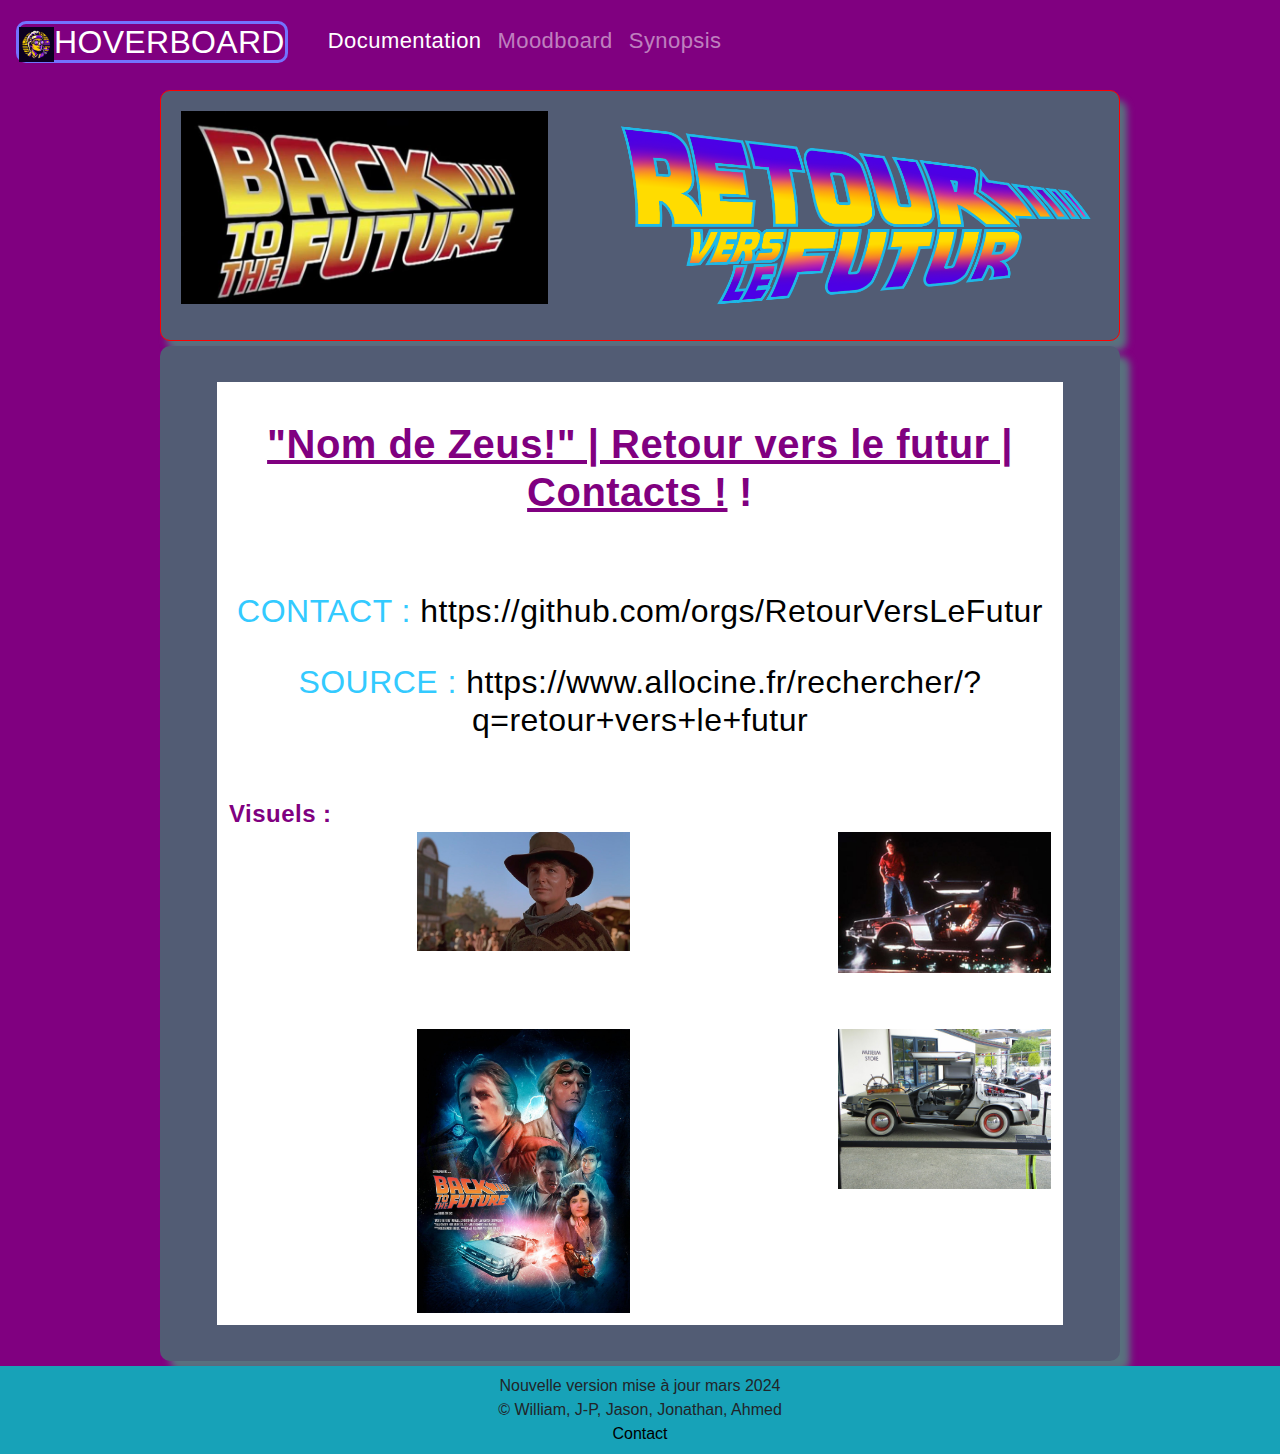
==== contact.html @ fa9c0cd6 "Update contact.html" ====
<!doctype html>
<html lang="fr">
<head>
  <meta charset="utf-8">
    <meta name="viewport" content="width=device-width, initial-scale=1">
    <meta http-equiv="X-UA-Compatible" content="ie=edge">
    <meta name="description" content="Site de RVLF">
    <meta name="author" content="TN5">
    <META name="robots" content="index,follow">
    <META name="revisit-after" content="2 days">
    <link media="screen" href="style.css" rel="stylesheet" type="text/css">
    <Link href="favicon.ico" rel="shortcut icon" type="image/x-icon">
    <title><"RVLF"></title>
    <link rel="stylesheet" href="bootstrap.css" type="text/css">
</head>
   <body>

       <!-- L'en-tête -->
  <header>
     <nav class="navbar navbar-expand-md navbar-dark lg-4">
<a class="navbar-brand"  title="ACCUEIL" href="index.html"><span class="lg-1 h2 arrondi"><img src="./img/menu/LogoSite.jpg" width="35px">HOVERBOARD</span></a>
<button class="navbar-toggler" type="button" title="Menu principal" data-toggle="collapse" data-target="#navbarsExampleDefault" aria-controls="navbarsExampleDefault" aria-expanded="false" aria-label="Toggle navigation">
MENU <span class="navbar-toggler-icon"></span>
</button>

    <div class="collapse navbar-collapse" id="navbarsExampleDefault">
       <ul class="navbar-nav mr-auto">

       <!-- Les menus -->
	   <nav class="navbar navbar-expand-md navbar-dark mb-1">
    <ul class="navbar-nav mr-auto">

       <li class="nav-item active">
        <a class="nav-link" href="https://github.com/RetourVersLeFutur/documentation">Documentation</a>
        </li>

        <li class="nav-item">
        <a class="nav-link" href="moodboard.html">Moodboard</a>
        </li>

        <li class="nav-item"><a class="nav-link" href="#">Synopsis &ensp;</a>

      <ul class="sous">
        <li><a href="retourfutur.html">Retour vers le futur 1</a></li>
        <li><a href="retourfutur2.html">Retour vers le futur 2</a></li>
        <li><a href="retourfutur3.html">Retour vers le futur 3</a></li>
      </ul>
        </li>
    </ul>
  </nav>
     </div>
    </nav>
  </header>

<div id="header">
 <a href="index.html"><img id="para1" src="./img/menu/fb_retour-vers-le-futur.jpg" title="Retour_vers_le_futur"></a>
 <a href="index.html"><img id="para2" src="./img/menu/Logo_Fr.png" alt="Retour_vers_le_futur"></a>
</div>

<!--Nous sommes dans le contenu -->
<div id="content">
<br>
<div class="row">
    <div class="col-md-12">
	<table class="musique">
	<tr>
	<td>
	<a href="index.html">
	<h1>
		<b><U>"Nom de Zeus!" | Retour vers le futur | <br> Contacts !</U> !</b>
	</h1>
	</a>
	<br>
	<h2>
	<p>
	CONTACT : <a href="https://github.com/orgs/RetourVersLeFutur">https://github.com/orgs/RetourVersLeFutur</a>
	</p>
	<p>
	SOURCE : <a href="https://www.allocine.fr/rechercher/?q=retour+vers+le+futur">https://www.allocine.fr/rechercher/?q=retour+vers+le+futur</a>
	</p>
	</h2>
</td>
</tr>
</table>


<table class="musique">
<tr>			
	<td class ="top">
		<B>Visuels :</B><br>
        <a href="img/contact/western.jpg" target="_blank"><img id="para2" src="img/contact/western.jpg" alt="Retour_vers_le_futur"></a>
	</td>	 
	<td class ="top"><BR>
		<a href="img/contact/contact.jpg" target="_blank"><img id="para2" src="img/contact/contact.jpg" alt="Retour_vers_le_futur"></a>
	</td>
	<td class ="top">
	<br>
        <a href="img/contact/Affiche.jpg" target="_blank"><img id="para2" src="img/contact/Affiche.jpg" alt="Retour_vers_le_futur"></a>
	</td>	 
	<td class ="top"><BR>
		<a href="img/contact/Delorean2.JPG" target="_blank"><img id="para2" src="img/contact/Delorean2.JPG" alt="Retour_vers_le_futur"></a>
	</td>
</tr>
</table>
		</div>
	</div>
<br>
</div>
		<!-- Le pied de page -->
		<nav class="navbar navbar-expand-md navbar-info bg-info">
<div id="footer" class="container">
Nouvelle version mise à jour mars 2024<BR>
&copy; William, J-P, Jason, Jonathan, Ahmed<br>
<a href="contact.html">Contact</a><br>		   
</div>
</nav>

</body>
</html>
---- style.css ----
body {
	margin: auto;
	margin-top: 20px;
	margin-bottom: 20px;    
	background-image: url("images/bg.png");
	background-repeat: repeat x y; 
	background-color: #000;
	text-align: justify;
}

td.top {
    vertical-align: text-top;
    width: 50%;
} 

@media screen and (max-width: 992px) {
    td.top{
    width: 100%;
    }
}

.arrondi {
    border : rgb(115, 115, 255) solid 3px;
    border-radius : 10px;  
}

/* L'en-téte */

.nav-item {
    font-size : 22px;
    letter-spacing : 0.02em;
}

.navbar-brand {
    font-size : 30px;
    letter-spacing : 0.02em;
}

#en_tete {
	width: 1000px;
	height: 200px;
	background-image: url("images/banniere2.jpg");
	background-repeat: no-repeat;
	margin-bottom: 5px;
	border: 1px solid black;
}

/* Le menu */
/* Je sélectionne mes <li> par les sélecteurs (<li> est contenu par le <ul>), inutile de lui rajouter une class */

ul#menu_horizontal { 

	width : 1000px; 

	height : 30px;

	margin : 5px 0 5px 0;

	padding : 0;

	background-color : #DE2929;

	border : 1px solid black;

	list-style-type : none; 

}

 

ul#menu_horizontal li {

	padding : 0 0.5em;  

	line-height : 30px;

}

 

ul#menu_horizontal li.bouton_gauche {

	float : left;

	border-right : 1px solid black; 

}

 

ul#menu_horizontal li.bouton_droite {

	float : right;

}

 

ul#menu_horizontal a {

	color : white;

	text-decoration : none;

	padding : 0 0.5em; 

	font :  0.8em "Trebuchet MS";

}

 

ul#menu_horizontal a:hover { 

	text-decoration : underline; 

	color : black;

}

/* Le menu */

/* Je séléctionne mes <li> par les sélecteurs (<li> est contenu par le <ul>), inutile de lui rajouter une class */

ul#menu_connexion { 

	width : 1000px; 

	height : 30px;

	margin : 5px 0 5px 0;

	padding : 0;

	background-color : #DE2929;

	border : 1px solid black;

	list-style-type : none; 

	color: white;

}

 

ul#menu_connexion li {

	padding : 0 0.5em;  

	line-height : 30px;

}

 

ul#menu_connexion li.bouton_gauche {

	float : left;

}

 

ul#menu_connexion li.bouton_droite {

	float : right;

	text-decoration: blink;

	border-left: 1px solid black;

}

 

ul#menu_connexion a {

	color : white;

	text-decoration : none;

	padding : 0 0.5em; 

	font :  0.8em "Trebuchet MS";

}

 

ul#menu_connexion a:hover { 

	text-decoration : underline; 

	color: black;

}

 

ul#menu_connexion a img { 

	border : none;

	padding :  0 0.3em;

}



ul#menu_connexion li.bouton_droiteDec {

	float : right;

	border-left: 1px solid black;

} 



#connexion

{

	color: #a00;

}



#corps h2

{

	color: white;

	background-color: #DE2929;

	text-align: center;

	border: 1px solide black;

	margin-top: 0pt;

}



#corps .identite

{

	border-color: #DE2929;

}

/* Le corps de la page */

#corps
{
	width: 75%;
	margin:auto;
	margin-bottom: 5px;
	padding: 5px;
	color: #000;
	background-color: #fff;
	border: 1px solid black;
	min-height:500px;
	box-shadow : 7px 10px 7px #59717e;
}

#corps h1
{
	color: #c00;
	text-align: center;
	font-family: Arial, "Arial Black", "Times New Roman", Times, serif;
}

#corps h2
{
	height: 40px;
	background-image: url("images/titre.png");
	background-repeat: no-repeat;
	padding-left: 30px;
	color: #B3B3B3;
	text-align: left;
}

#corps a {
	color: #a00;
}

#corps a:hover {
	color: red;
}

#corps .identite
{
	border-color: #DE2929;
}

#membres{
	border:1px solid;
	border-color:black;
	width:90%;
	border-collapse:collapse;
}

#titres{
	font-size:16pt;
	background-color:#DE2929;
	color:white;
}

.donnee{
	border:1px black solid;
	border-collapse:collapse;
	text-align:center;
	height:30pt;
}

table#video {
	margin:auto;
	text-align: left;
}

td#films {
	width:26%;
}

input[type="submit"]
{
	background-color: #a00;
	color: white;
	border: 1px outset black;
	font-weight: bold;
}

/* Le pied de page (qui se trouve tout en bas, en général pour les copyrights) */

#pied_de_page
{
	padding:0;
	text-align: center;
	color: #000;
	background-color: #fff; 
	border: 1px solid black;
}

#pied_de_page a
{
	color: #a00;
}

#pied_de_page a:hover

{
	color: red;
}

img {

	border:none;

}

img#film {
	float:left;
	margin: 0 6px 6px 0;
}

span#champ {
	font-weight:bold;
}

.float 
{
	display: block;
	width: 200px;
	float: left;
	text-align: left;
}



/* ancien code */

h1 {
    color : #11D8E8;
    font-size : 22pt;
    text-align : center;
}

#index {
    background-color : rgb(24, 24, 58);
    color : purple;
    border : red solid 1px;
    margin : auto;
    width : 75%;
    padding-left : 10px;
    padding-right : 10px;
    box-shadow : 10px 10px 7px #59717e;
    float : right;
    position : relative;
    border-radius : 10px;
    font-size : 26px;
    font-family : 'Raleway', Arial, sans-serif;
    overflow : hidden;
}

#menu {
    background : rgb(106, 101, 129);
    border : red solid 1px;
    margin : 0 0 7px;
    height : auto;
    font-size : 26px;
    font-family : 'Raleway', Arial, sans-serif;
    max-width : 100%;
    overflow : hidden;
}

#header {
    margin: auto;
	width: 75%;
    background : #525c74;
	border : red solid 1px;
    padding : 20px 20px;
    overflow : hidden;
    max-height : 350px;
    margin-top: 5px;
    padding-bottom : 20px;
	margin-bottom: 5px;
	box-shadow : 7px 10px 7px #59717e;
    position : relative;
    border-radius : 10px;
}

#content {
	margin: auto;
    width : 75%;
    color : white;
    background-color : #525c74;
    text-align : left;
    padding-left : 10px;
    padding-right : 10px;
    box-shadow : 10px 10px 7px #59717e;
    position : relative;
    border-radius : 10px;
    font-size : 24px;
    font-family : Segoe UI Light;
	letter-spacing : 0.02em;
	min-height:500px;
    margin-bottom: 5px;
}

#global {

	max-width: 75%;

	margin : auto;

    text-align : center;

    max-height : 100%;

    position : relative;

}

.page {

	position : relative;

	margin : auto;

    max-width : 100%;

    max-height : 100%;

    overflow : hidden;

    background-color : rgb(202, 181, 181);

}

#gauche {

    width : 21%;

    background : rgb(219, 40, 40);

    color : white;

    float : left;

    text-align : left;

    padding-left : 10px;

    font-size : 20px;

    font-family : Segoe UI Light;

    padding-bottom : 9999999px;

    margin-bottom : -9999999px;

}

a[title="guitariste"] {

    color : red;

}

.photo_identite {

    position : relative;

    float : right;

    padding-right : 10px;

}

@media all and (max-width: 1600px) {

    td#explications {

        width : 98%;

    }

    td#films {

        width : 98%;

    }

    #gauche {

        display : none;

    }

    #droite {

        display : none;
    }

    #index {
        float : left;
        width : 97%;
        max-width : 1400px;
    }

    .musique tr {
        display : flex;
        flex-direction : row;
        flex-wrap : wrap;
    }

    .white {
        width : 100%;
    }
}

@media all and (max-width: 992px) {
    #content {
        width : 98%;
    }

    #corps {
        width : 98%;
    }

    #header {
        width : 98%;
    }

    #para1 {
        width : 35%;
        float : left;
    }

    #para2 {
        width : 50%;
        float : right;
    }
}

#droite {
    background-image : url("spirale.jpg");
    float : right;
    text-align : left;
    width : 260px;
    padding-bottom : 9999999px;
    margin-bottom : -9999999px;
    padding-left : 10px;
    font-size : 20px;
}

.accueil {
    width : 65%;
    text-align : center;
}

.realisations {
    width : 100%;
}

.programme {
    width : 75%;
    text-align : center;
}

.musique {
    width : 90%;
    border : yellow;
}

.photos {
    width : 80%;
}

.video-conteneur {
    position:relative;
    padding-bottom:56.25%;
    height:0;
    overflow:hidden;
    }

.video-conteneur iframe,
.video-conteneur object,
.video-conteneur embed {
position:absolute;
top:0;
left:0;
width:50%;
height:50%;
}

@media all and (max-width: 1200px) {
.video-conteneur {
    position:relative;
    padding-bottom:56.25%;
    height:0;
    overflow:hidden;
    }

.video-conteneur iframe,
.video-conteneur object,
.video-conteneur embed {
position:absolute;
top:0;
left:0;
width:80%;
height:80%;  
}
}

.separation {
    color : white;
    border : 0;
    border-bottom : 1px dashed #ccc;
    background : #999;
    margin : -0.05em 0;
}

h2 {
    text-align : center;
    color : #33caff;
    font-size : 24px;
}

h3, h5 {
    text-align : center;
    color : #33caff;
    font-size : 22px;
}

#para1 {
    width : 40%;
    float : left;
}

#para2 {
    width : 53%;
    float : right;
}

a:link {
    font-size : 100%;
    color : #000000;
    font-family : 'Raleway', Arial, sans-serif;
    background-color : transparent;
}

a:visited {
    font-size : 100%;
    color : rgb(31, 128, 219);
    font-family : 'Raleway', Arial, sans-serif;
    background-color : transparent;
}

a:hover {
    font-size : 100%;
    color : rgb(185, 184, 192);
    font-family : 'Raleway', Arial, sans-serif;
    background-color : transparent;
    text-decoration : underline;
}

td {
    color : purple;
    padding-left : 10px;
    font-size : 19px;
}

.left {
    width : 50%;
    vertical-align : top;
    color : black;
    font-family : Segoe UI Light;
    font-size : 24px;
    letter-spacing : 0.02em;
}

.right {
    width : 50%;
    vertical-align : top;
    color : black;
    font-family : Segoe UI Light;
    font-size : 24px;
    letter-spacing : 0.02em;
}

@media screen and (max-width: 600px) {
    td.right {
      display: none;
    }
} 

.cv {
    background-color : rgb(255, 255, 255);
    width : 100%;
    font-family : Segoe UI Light;
    font-size : 24px;
    letter-spacing : 0.02em;
}

table {
    width : 90%;
    margin-left : auto;
    margin-right : auto;
    background-color : white;
}

.silver {
    background-color : silver;
    padding : 20px 20px;
}

.white {
    background-color : white;
}

.musique td {
    padding : 10px;
    font-size : 24px;
    font-family : 'Raleway', Arial, sans-serif;

}

.playlist td {
    padding : 10px;
    font-size : 24px;
    font-family : 'Raleway', Arial, sans-serif;
}

#mentions a {
    padding : 20px;
    z-index : 1;
    position : absolute;
    font-size : 20px;
    font-family : Segoe UI Light;
    color : #111314;
}

#footer {
    display:block;
    text-align: center !important;
    height: auto;
    }

.card {
    color : black !important;
    }

h5 {
    margin-top: 0px;
    }

.home {
    color : black;
    }

/* RESET CSS */

.sous{
    display: none;
    box-shadow: 0px 1px 2px #CCC;
    background-color: white;
    position: absolute;
    width: 100%;
    z-index: 1000;
}

nav > ul li:hover .sous{
    display: block;
}

.sous li{
    float: none;
    width: 100%;
    text-align: left;
}

.sous a{
    padding: 10px;
    border-bottom: none;
}

.sous a:hover{
    border-bottom: none;
    background-color: RGBa(200,200,200,0.1);
}

.deroulant > a::after{
    content:" ▼";
    font-size: 12px;
}

#IDfilm {
    position : relative;
    float : left;
    padding-right : 50px;
}

.video-responsive { 
        position: relative;
        overflow: hidden;
        width: 100%;
        padding-top: 56.25%; /* 16:9 Aspect Ratio (divide 9 by 16 = 0.5625) */
      }

      /* Then style the iframe to fit in the container div with full height and width */

.video-responsive iframe {
        position: absolute;
        top: 0;
        left: 0;
        bottom: 0;
        right: 0;
        width: 100%;
        height: 100%;
      }

.photos-films {
        width : 60%;
    }

    h1  {
        animation-duration: .8s;
        animation-name: clignoter;
        animation-iteration-count: infinite;
        transition: none;
        color: purple;
     }

     @keyframes clignoter {
       0%   { color:#000000; }
       40%   {color:#F1A200; }
       100% { opacity:#000000; }
     }
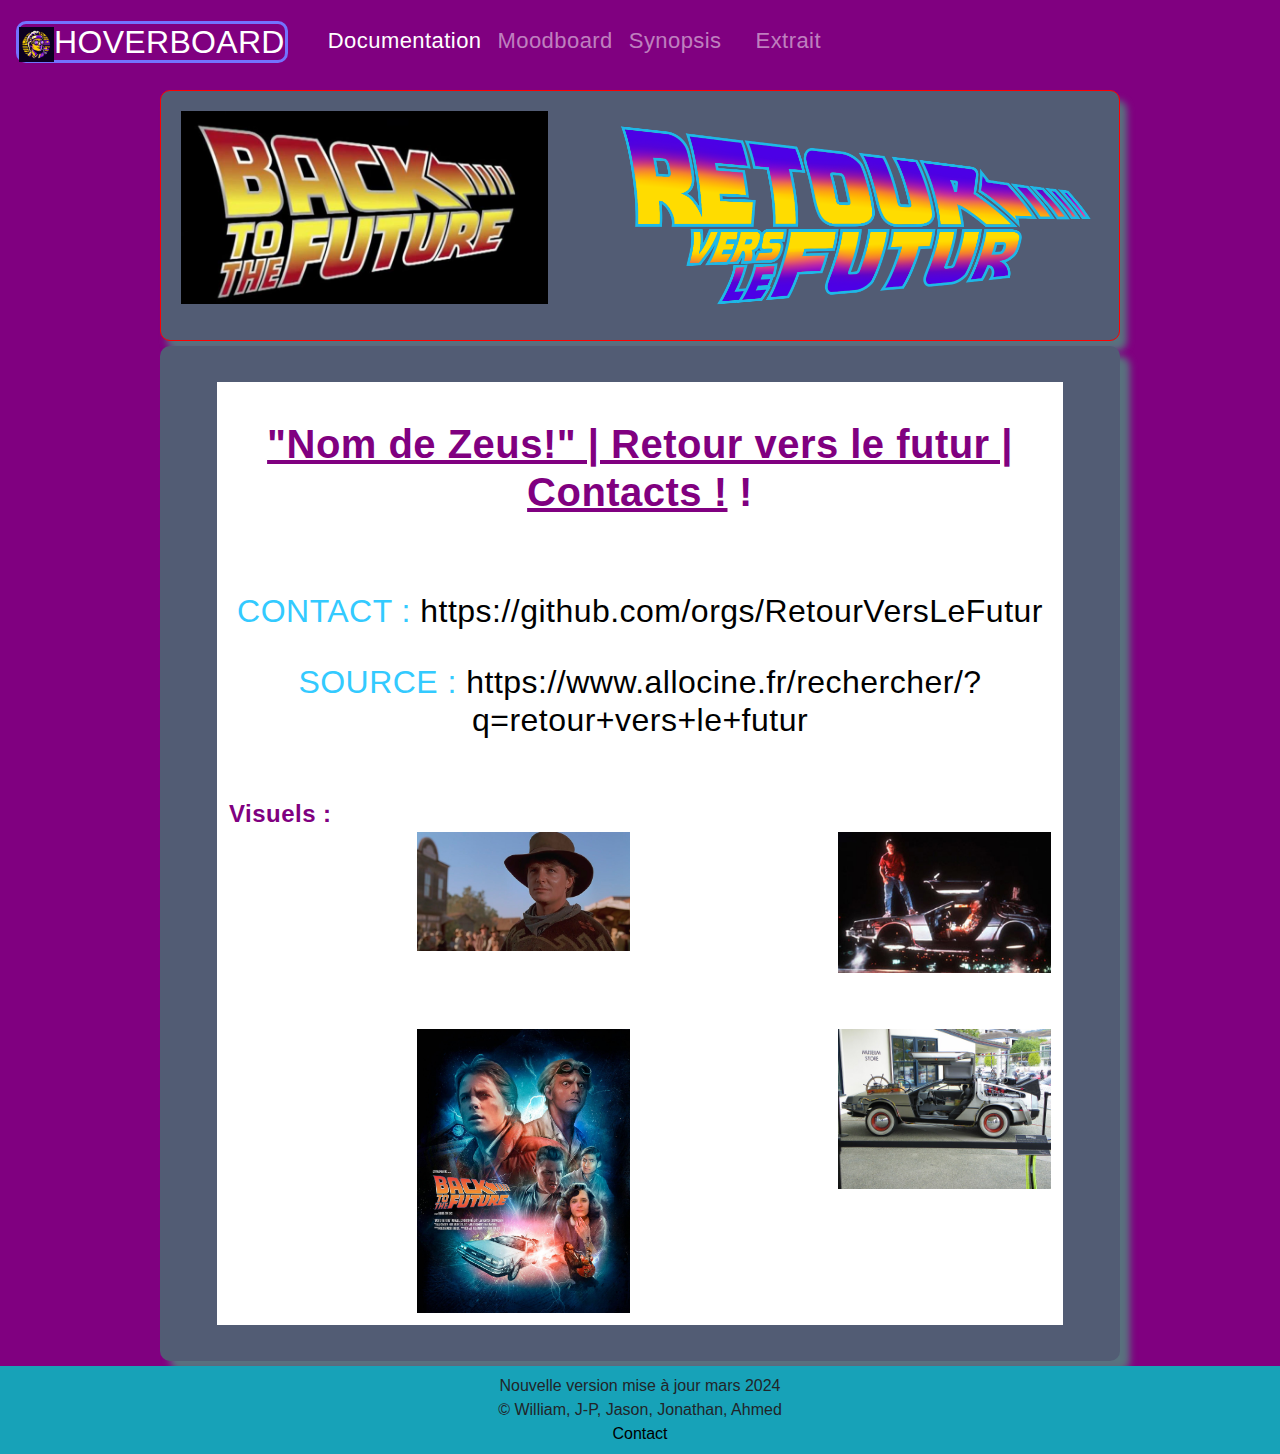
==== commit ed24608b: "Update contact.html" ====
--- a/contact.html
+++ b/contact.html
@@ -45,8 +45,9 @@
         <li><a href="retourfutur2.html">Retour vers le futur 2</a></li>
         <li><a href="retourfutur3.html">Retour vers le futur 3</a></li>
       </ul>
-        </li>
-    </ul>
+ <li class="nav-item">
+        <a class="nav-link" href="extrait.html">Extrait</a>
+ </li>
   </nav>
      </div>
     </nav>
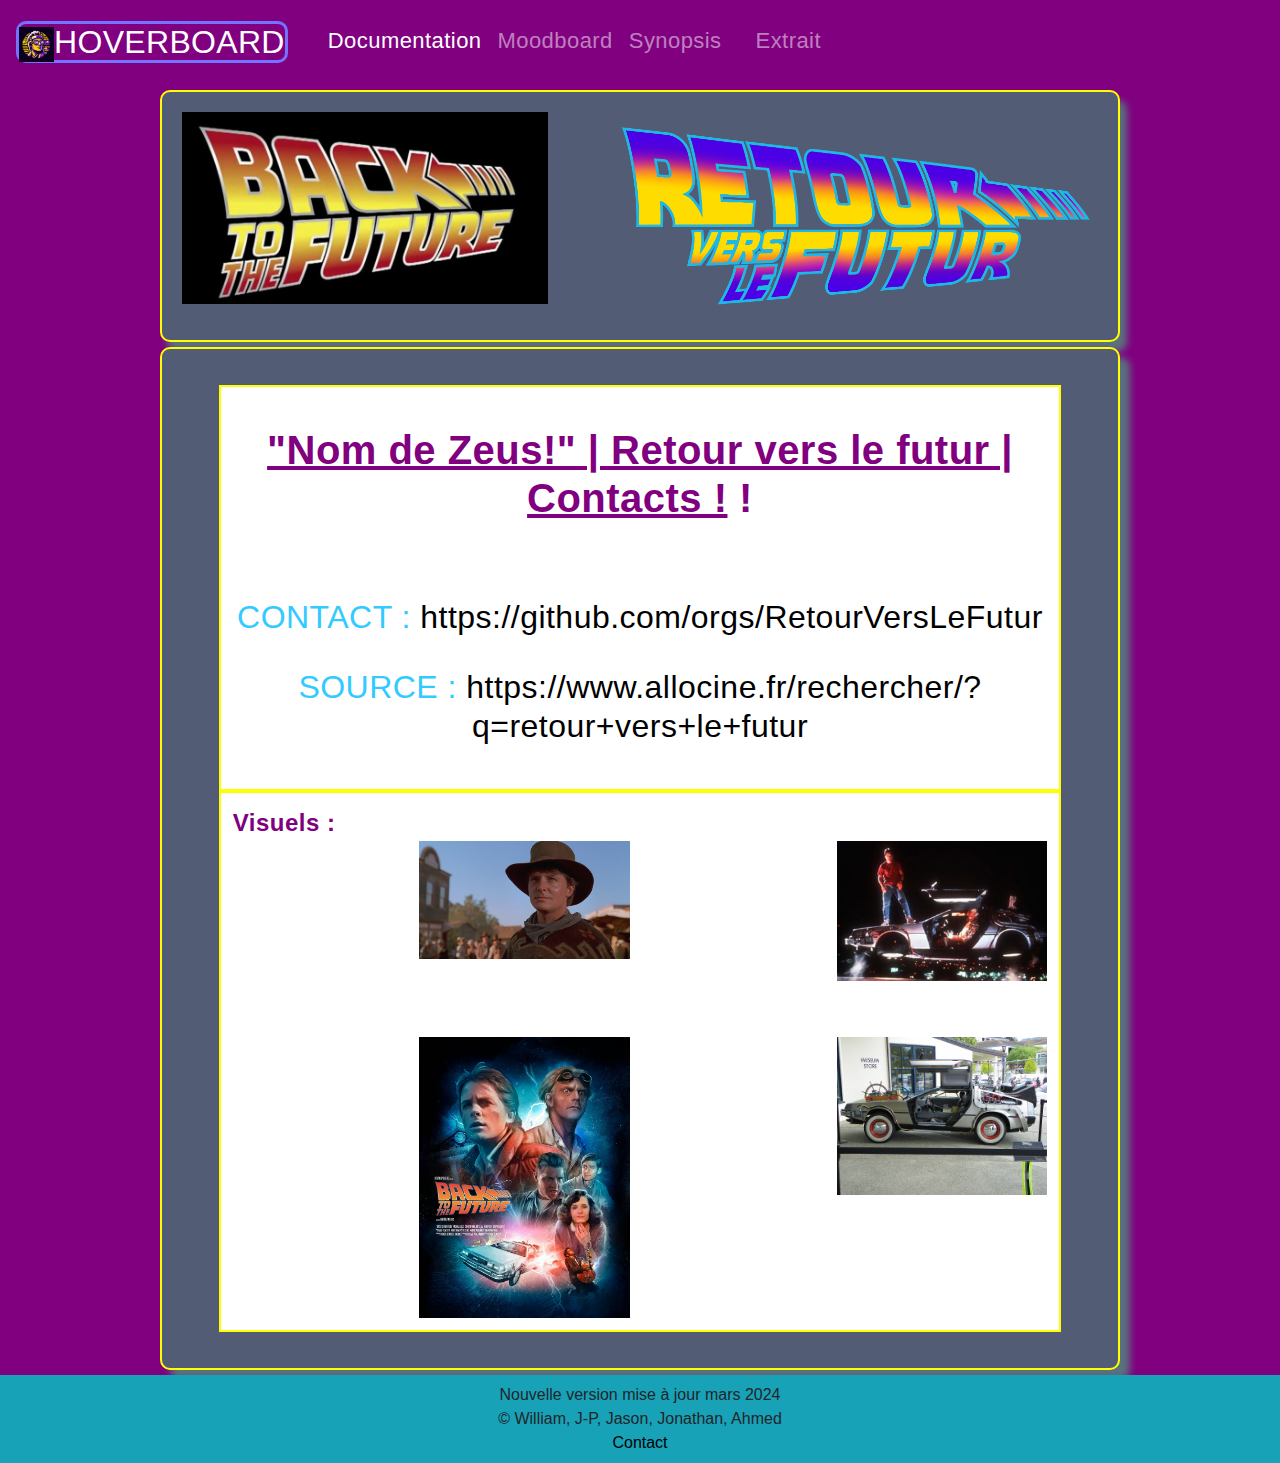
==== commit ab5ad2dd: "Update contact.html" ====
--- a/contact.html
+++ b/contact.html
@@ -31,7 +31,7 @@
     <ul class="navbar-nav mr-auto">
 
        <li class="nav-item active">
-        <a class="nav-link" href="https://github.com/RetourVersLeFutur/documentation">Documentation</a>
+        <a class="nav-link" href="./documentation">Documentation</a>
         </li>
 
         <li class="nav-item">
@@ -118,3 +118,8 @@
 
 </body>
 </html>
+<script src="https://code.jquery.com/jquery-3.5.1.slim.min.js" integrity="sha384-DfXdz2htPH0lsSSs5nCTpuj/zy4C+OGpamoFVy38MVBnE+IbbVYUew+OrCXaRkfj" crossorigin="anonymous"></script>
+
+<script src="https://cdn.jsdelivr.net/npm/popper.js@1.16.0/dist/umd/popper.min.js" integrity="sha384-Q6E9RHvbIyZFJoft+2mJbHaEWldlvI9IOYy5n3zV9zzTtmI3UksdQRVvoxMfooAo" crossorigin="anonymous"></script>
+
+<script src="https://stackpath.bootstrapcdn.com/bootstrap/4.5.0/js/bootstrap.min.js" integrity="sha384-OgVRvuATP1z7JjHLkuOU7Xw704+h835Lr+6QL9UvYjZE3Ipu6Tp75j7Bh/kR0JKI" crossorigin="anonymous"></script>
--- a/style.css
+++ b/style.css
@@ -423,7 +423,7 @@
     margin: auto;
 	width: 75%;
     background : #525c74;
-	border : red solid 1px;
+	border : yellow solid 2px;
     padding : 20px 20px;
     overflow : hidden;
     max-height : 350px;
@@ -440,6 +440,7 @@
     width : 75%;
     color : white;
     background-color : #525c74;
+    border : yellow solid 2px;
     text-align : left;
     padding-left : 10px;
     padding-right : 10px;
@@ -616,7 +617,7 @@
 
 .musique {
     width : 90%;
-    border : yellow;
+    border : yellow solid 2px;
 }
 
 .photos {
@@ -882,4 +883,6 @@
        0%   { color:#000000; }
        40%   {color:#F1A200; }
        100% { opacity:#000000; }
-     }+     }
+
+      
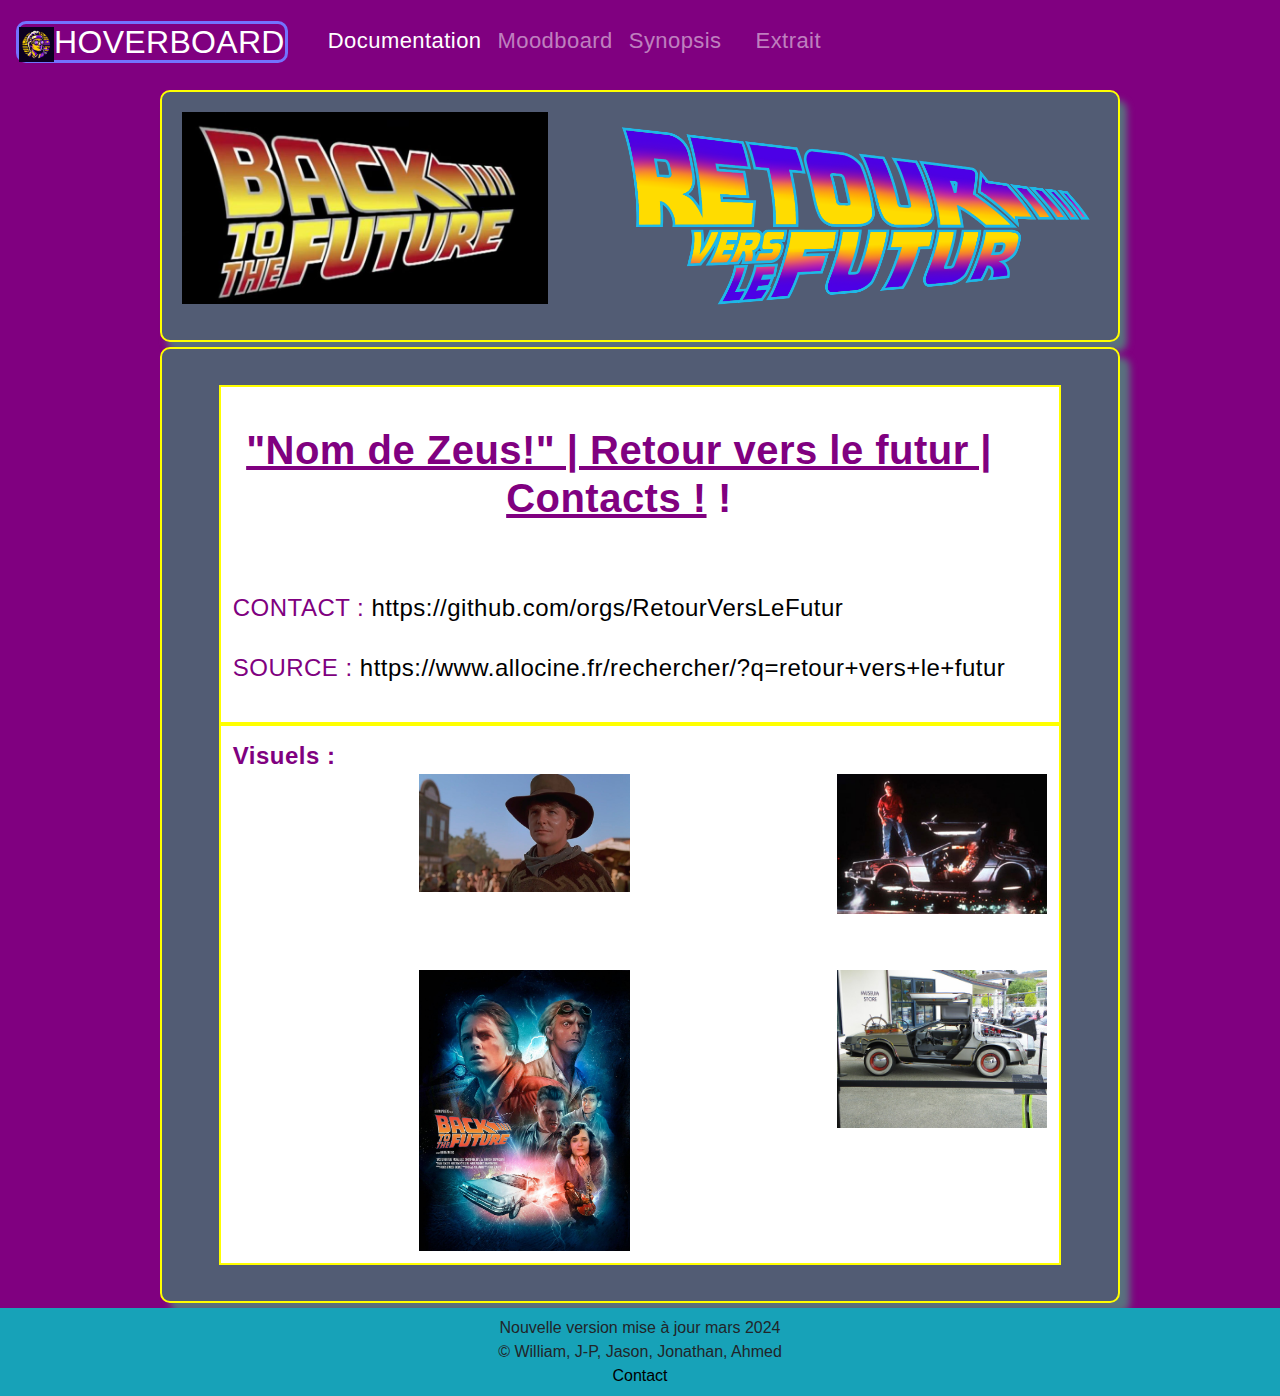
==== commit fed984c0: "Update contact.html" ====
--- a/contact.html
+++ b/contact.html
@@ -31,7 +31,7 @@
     <ul class="navbar-nav mr-auto">
 
        <li class="nav-item active">
-        <a class="nav-link" href="./documentation">Documentation</a>
+        <a class="nav-link" href="./documentation.html">Documentation</a>
         </li>
 
         <li class="nav-item">
@@ -72,14 +72,14 @@
 	</h1>
 	</a>
 	<br>
-	<h2>
+
 	<p>
 	CONTACT : <a href="https://github.com/orgs/RetourVersLeFutur">https://github.com/orgs/RetourVersLeFutur</a>
 	</p>
 	<p>
 	SOURCE : <a href="https://www.allocine.fr/rechercher/?q=retour+vers+le+futur">https://www.allocine.fr/rechercher/?q=retour+vers+le+futur</a>
 	</p>
-	</h2>
+
 </td>
 </tr>
 </table>
--- a/style.css
+++ b/style.css
@@ -436,11 +436,10 @@
 }
 
 #content {
-	margin: auto;
+    margin: auto;
     width : 75%;
     color : white;
     background-color : #525c74;
-    border : yellow solid 2px;
     text-align : left;
     padding-left : 10px;
     padding-right : 10px;
@@ -449,9 +448,10 @@
     border-radius : 10px;
     font-size : 24px;
     font-family : Segoe UI Light;
-	letter-spacing : 0.02em;
-	min-height:500px;
+    letter-spacing : 0.02em;
+    min-height:500px;
     margin-bottom: 5px;
+    border : yellow solid 2px;
 }
 
 #global {
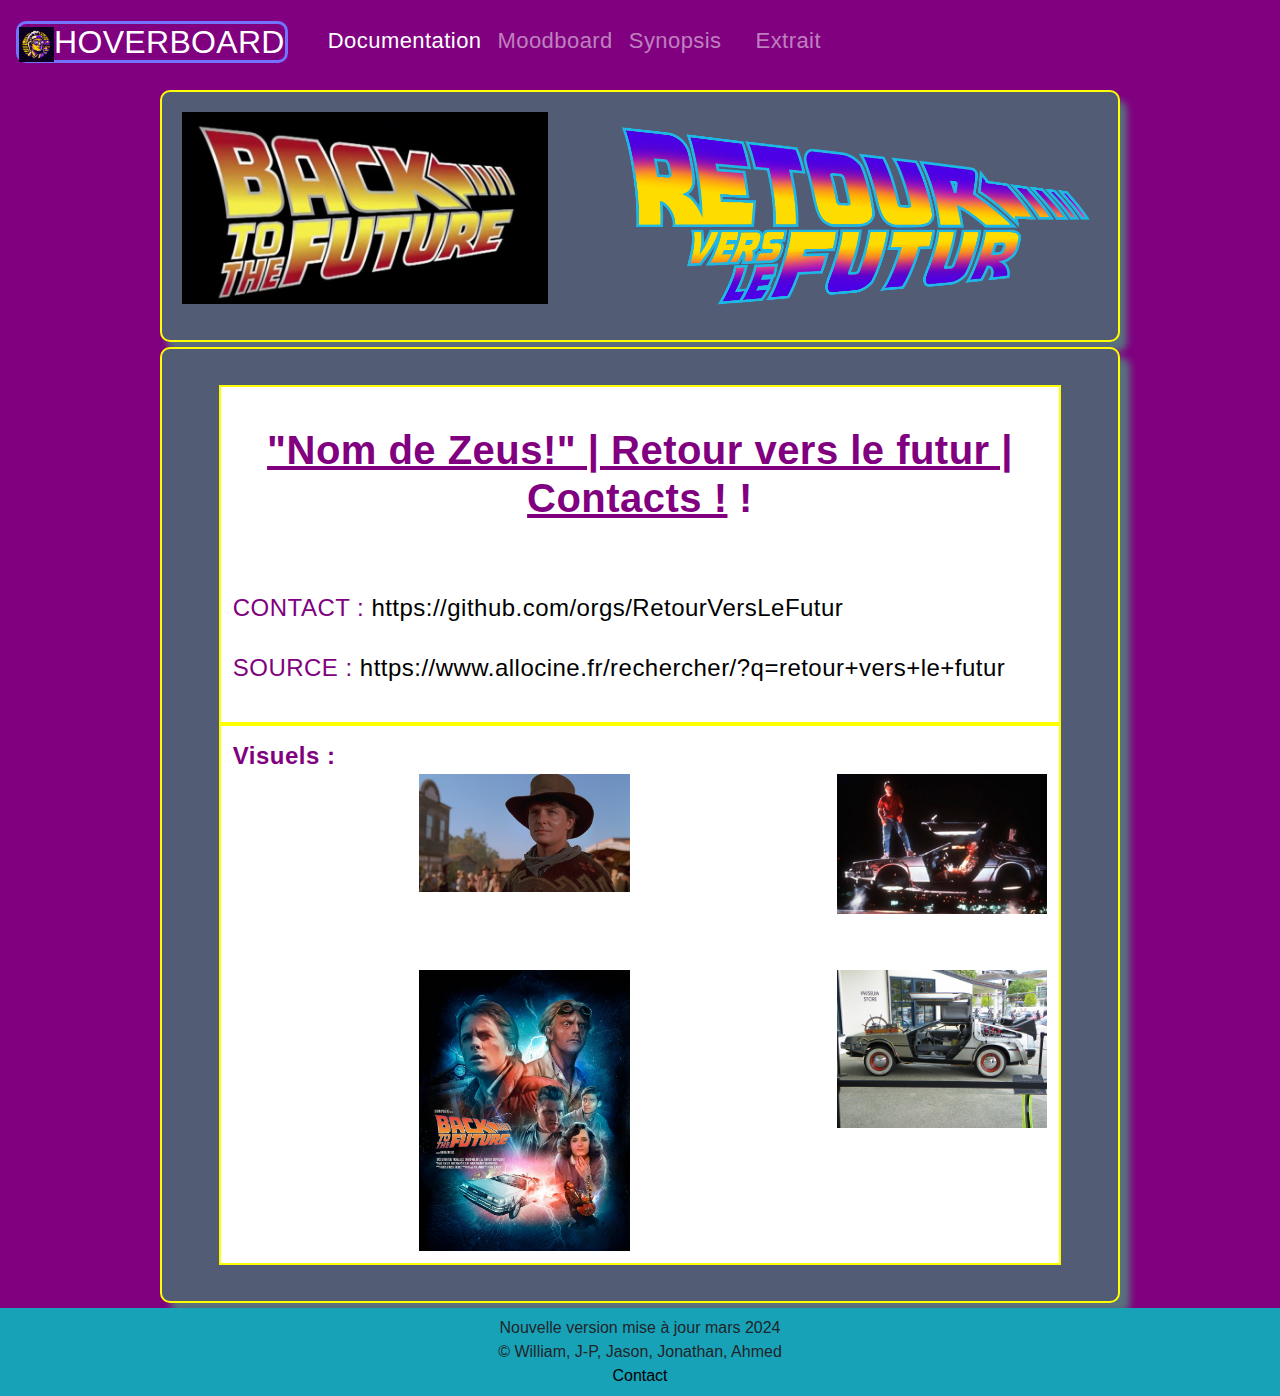
==== commit a27e4dbc: "Update contact.html" ====
--- a/contact.html
+++ b/contact.html
@@ -68,7 +68,7 @@
 	<td>
 	<a href="index.html">
 	<h1>
-		<b><U>"Nom de Zeus!" | Retour vers le futur | <br> Contacts !</U> !</b>
+		<b><U>"Nom de Zeus!" | Retour vers le futur | Contacts !</U> !</b>
 	</h1>
 	</a>
 	<br>
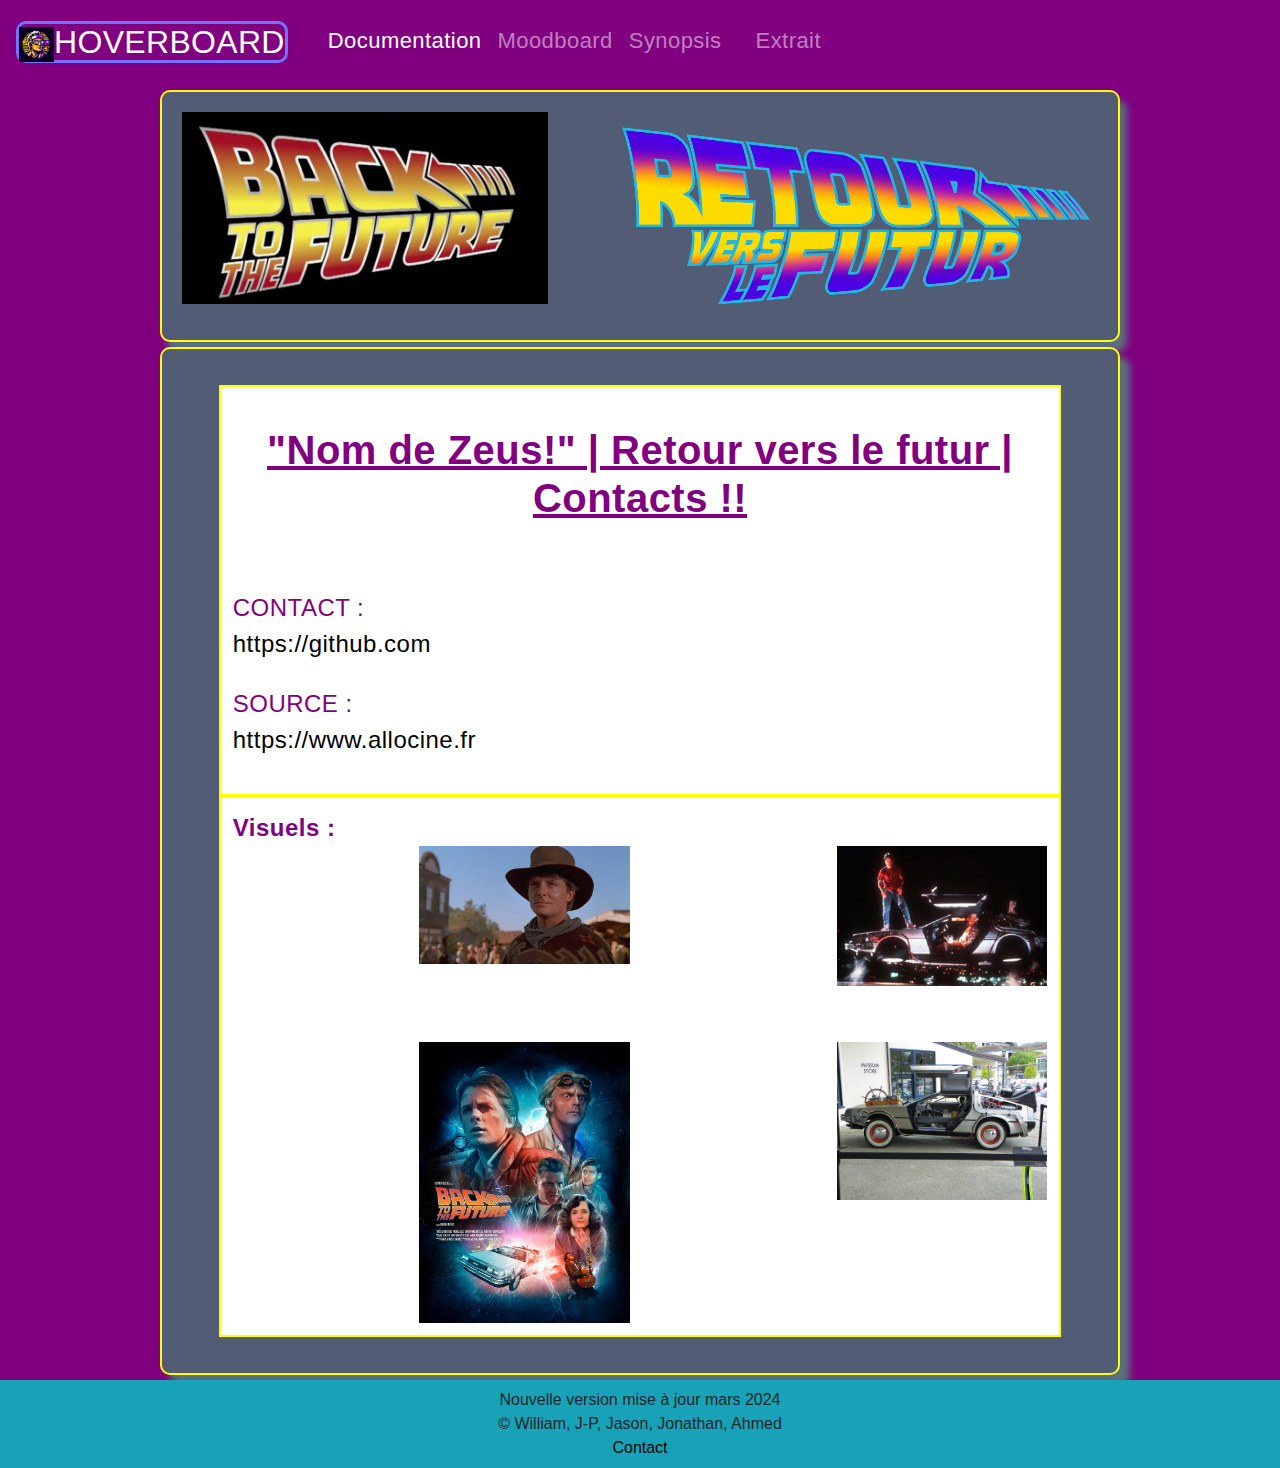
==== commit 9a426a8a: "Update contact.html" ====
--- a/contact.html
+++ b/contact.html
@@ -65,24 +65,23 @@
     <div class="col-md-12">
 	<table class="musique">
 	<tr>
-	<td>
+  <td>
 	<a href="index.html">
 	<h1>
-		<b><U>"Nom de Zeus!" | Retour vers le futur | Contacts !</U> !</b>
+		<b><U>"Nom de Zeus!" | Retour vers le futur | Contacts !!</U></b>
 	</h1>
 	</a>
 	<br>
-
 	<p>
-	CONTACT : <a href="https://github.com/orgs/RetourVersLeFutur">https://github.com/orgs/RetourVersLeFutur</a>
-	</p>
-	<p>
-	SOURCE : <a href="https://www.allocine.fr/rechercher/?q=retour+vers+le+futur">https://www.allocine.fr/rechercher/?q=retour+vers+le+futur</a>
+	CONTACT : <br><a href="https://github.com/orgs/RetourVersLeFutur" target="_blank">https://github.com</a>
+  <p>
+	SOURCE : <br><a href="https://www.allocine.fr/rechercher/?q=retour+vers+le+futur" target="_blank">https://www.allocine.fr</a>
 	</p>
 
 </td>
 </tr>
 </table>
+
 
 
 <table class="musique">
@@ -118,6 +117,7 @@
 
 </body>
 </html>
+
 <script src="https://code.jquery.com/jquery-3.5.1.slim.min.js" integrity="sha384-DfXdz2htPH0lsSSs5nCTpuj/zy4C+OGpamoFVy38MVBnE+IbbVYUew+OrCXaRkfj" crossorigin="anonymous"></script>
 
 <script src="https://cdn.jsdelivr.net/npm/popper.js@1.16.0/dist/umd/popper.min.js" integrity="sha384-Q6E9RHvbIyZFJoft+2mJbHaEWldlvI9IOYy5n3zV9zzTtmI3UksdQRVvoxMfooAo" crossorigin="anonymous"></script>
